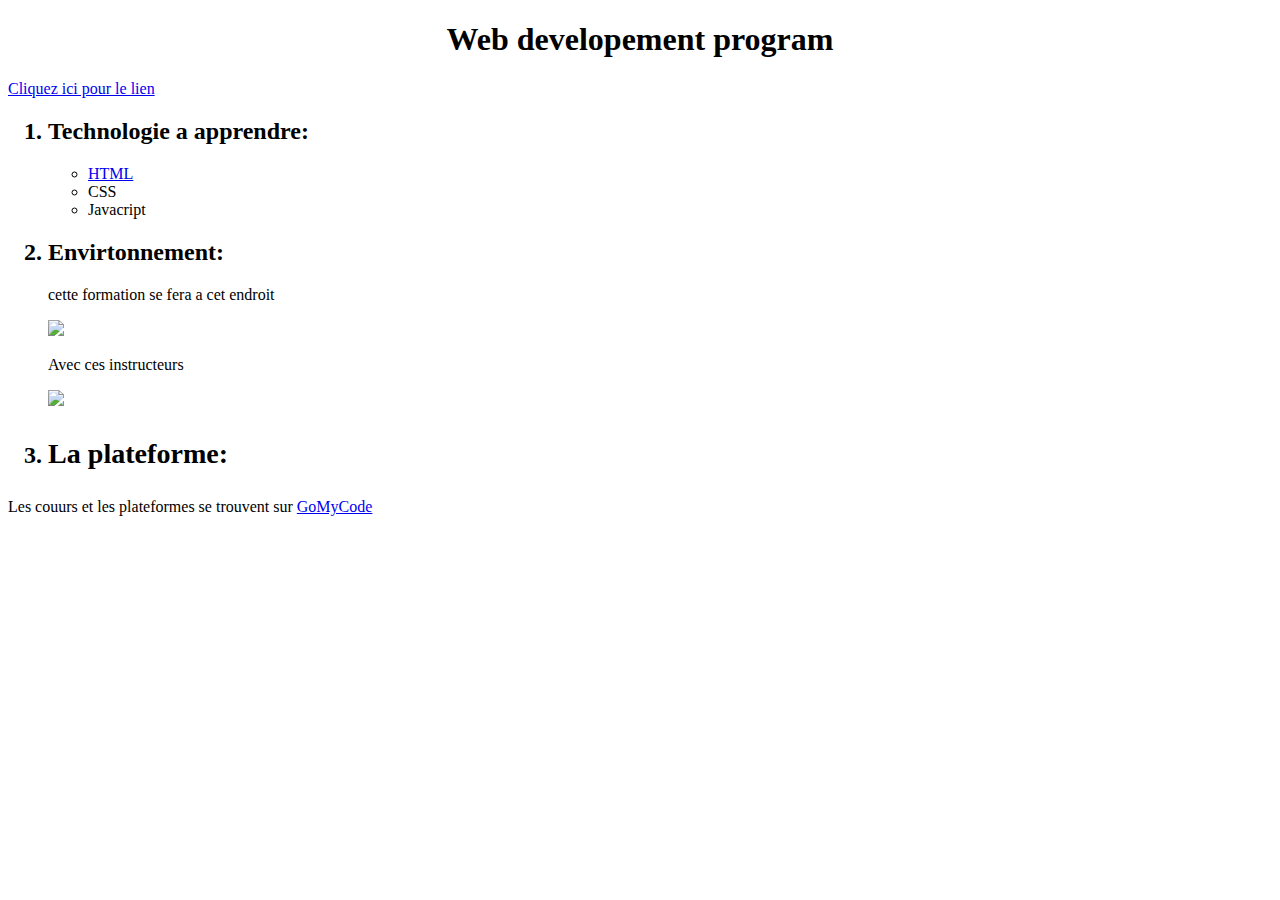
==== index.html @ d9011769 "Add files via upload" ====
<!DOCTYPE html>
<html>
<title> Site Web </title>
<link rel="Stylesheet" href="css/style.css">
<link rel="icon" href="https://upload.wikimedia.org/wikipedia/commons/8/8c/Baopals-favicon-linkedin.png">

<h1> <center> <strong>Web developement program </strong> </h1> 


	 
	 <a href="#Hello">Cliquez ici pour le lien</a> 
	<ol> 
<h2><li> <strong>  Technologie a apprendre:</li> </strong>  </h2> 
<ul> 
	<li> <a href= "file:///C:/Users/SOFIT/Desktop/Feyez/Nouveau%20document%20Journal.html">HTML</a>  </li> 
	<li> CSS  </li> 
	<li> Javacript </li>
	</ul>
<h2><li> <strong>  Envirtonnement: </strong></li>  </h2> 
<p class="hey" > cette formation se fera a cet endroit </p> 
<img src="https://elyesmanai.github.io/GoMyCode-HTML-Checkpoint/res/espace.jpg">
<p> Avec ces instructeurs </p> 
<img src="https://img-3.journaldesfemmes.fr/LOoMh4dM6Ua_aRFiJvTnV8wua8E=/750x/smart/a877b7cd0a2f4bf3b0a738dd67c2831f/recipe-jdf/376700.jpg" > 
 <h2><li>  <strong>  <h3 id="Hello">La plateforme: </strong></h3> </li> </h2>  
	</ol>
	<p> Les couurs et les plateformes se trouvent sur <a href="https://ada.gomycode.tn/">GoMyCode </p> 




</html>
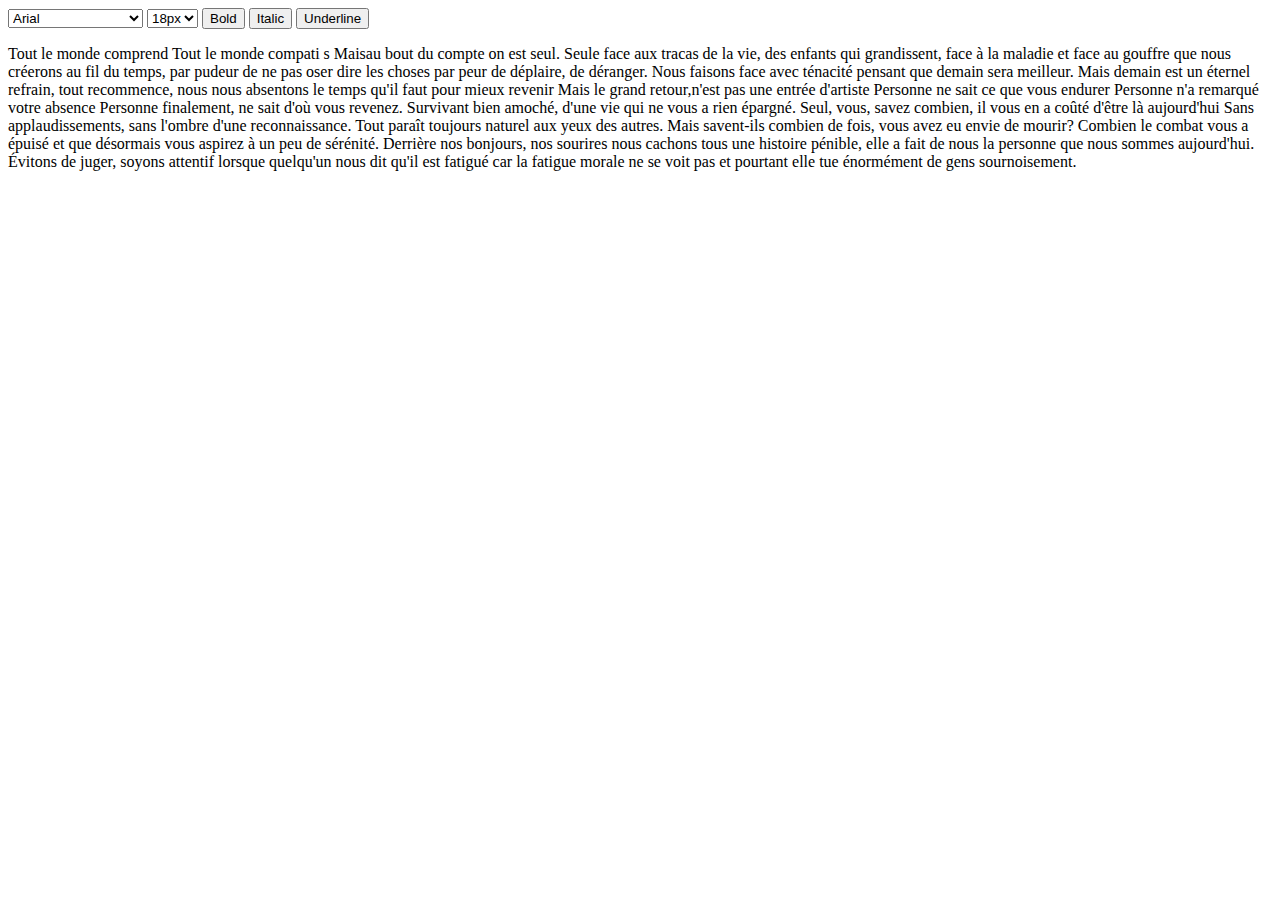
==== commit 39337cef: "Add files via upload" ====
--- a/index.html
+++ b/index.html
@@ -1,31 +1,61 @@
-<!DOCTYPE html>
-<html>
-<title> Site Web </title>
-<link rel="Stylesheet" href="css/style.css">
-<link rel="icon" href="https://upload.wikimedia.org/wikipedia/commons/8/8c/Baopals-favicon-linkedin.png">
+<html> 
+<head>
+    <title>Microsoft world</title>
+    <meta charset = "UTF-8" />
+  </head> 
+<body> 
 
-<h1> <center> <strong>Web developement program </strong> </h1> 
+   
+            
+             <select onchange="fontfunction()" id = "fonts">
+               <option>Arial</option>
+               <option > Georgia, serif</option>
+               <option>Times New Roman</option>
+               <option > Palatino Linotype</option>
+             </select>
+              <select onchange="sizee()" id = "size">
+               <option>18px</option>
+               <option > 30px</option>
+               <option>50px</option>
+               <option > 80px</option>
+             </select>
+         <button onclick="one()" id="functionbold"> Bold </button>
+         <button onclick="two()" id="functionitalic"> Italic </button> 
+         <button onclick="three()" id="functionunderline"> Underline </button> 
+         <p id="para"> Tout le monde comprend 
+Tout le monde compati s
+Maisau bout du compte on est seul.
 
+Seule face aux tracas de la vie, des enfants qui grandissent, face à la maladie et face au gouffre que nous créerons au fil du temps, par pudeur de ne pas oser dire les choses par peur de déplaire, de déranger.
 
-	 
-	 <a href="#Hello">Cliquez ici pour le lien</a> 
-	<ol> 
-<h2><li> <strong>  Technologie a apprendre:</li> </strong>  </h2> 
-<ul> 
-	<li> <a href= "file:///C:/Users/SOFIT/Desktop/Feyez/Nouveau%20document%20Journal.html">HTML</a>  </li> 
-	<li> CSS  </li> 
-	<li> Javacript </li>
-	</ul>
-<h2><li> <strong>  Envirtonnement: </strong></li>  </h2> 
-<p class="hey" > cette formation se fera a cet endroit </p> 
-<img src="https://elyesmanai.github.io/GoMyCode-HTML-Checkpoint/res/espace.jpg">
-<p> Avec ces instructeurs </p> 
-<img src="https://img-3.journaldesfemmes.fr/LOoMh4dM6Ua_aRFiJvTnV8wua8E=/750x/smart/a877b7cd0a2f4bf3b0a738dd67c2831f/recipe-jdf/376700.jpg" > 
- <h2><li>  <strong>  <h3 id="Hello">La plateforme: </strong></h3> </li> </h2>  
-	</ol>
-	<p> Les couurs et les plateformes se trouvent sur <a href="https://ada.gomycode.tn/">GoMyCode </p> 
+Nous faisons face avec ténacité pensant que demain sera meilleur.
+Mais demain est un éternel refrain, tout recommence, nous nous absentons le temps qu'il faut pour mieux revenir
+
+Mais le grand retour,n'est pas une entrée d'artiste
+
+Personne ne sait ce que vous endurer 
+Personne n'a remarqué votre absence
+Personne finalement, ne sait d'où vous revenez.
+
+Survivant bien amoché, d'une vie qui ne vous a rien épargné.
+
+Seul, vous, savez combien, il vous en a coûté d'être là aujourd'hui
+Sans applaudissements, sans l'ombre d'une reconnaissance. 
+Tout paraît toujours naturel aux yeux des autres.
+
+Mais savent-ils combien de fois, vous avez eu envie de mourir?
+
+Combien le combat vous a épuisé et que désormais vous aspirez à un peu de sérénité.
+Derrière nos bonjours, nos sourires nous cachons tous une histoire pénible, elle a fait de nous la personne que nous sommes aujourd'hui.
+
+Évitons de juger, soyons attentif lorsque quelqu'un nous dit qu'il est fatigué car la fatigue morale ne se voit pas et pourtant elle tue énormément de gens sournoisement.
+</p> 
+
+<link href='style.css' rel='stylesheet'> 
+
+</body> 
+<script src="JS.js"></script> 
 
 
 
-
-</html> +</html>